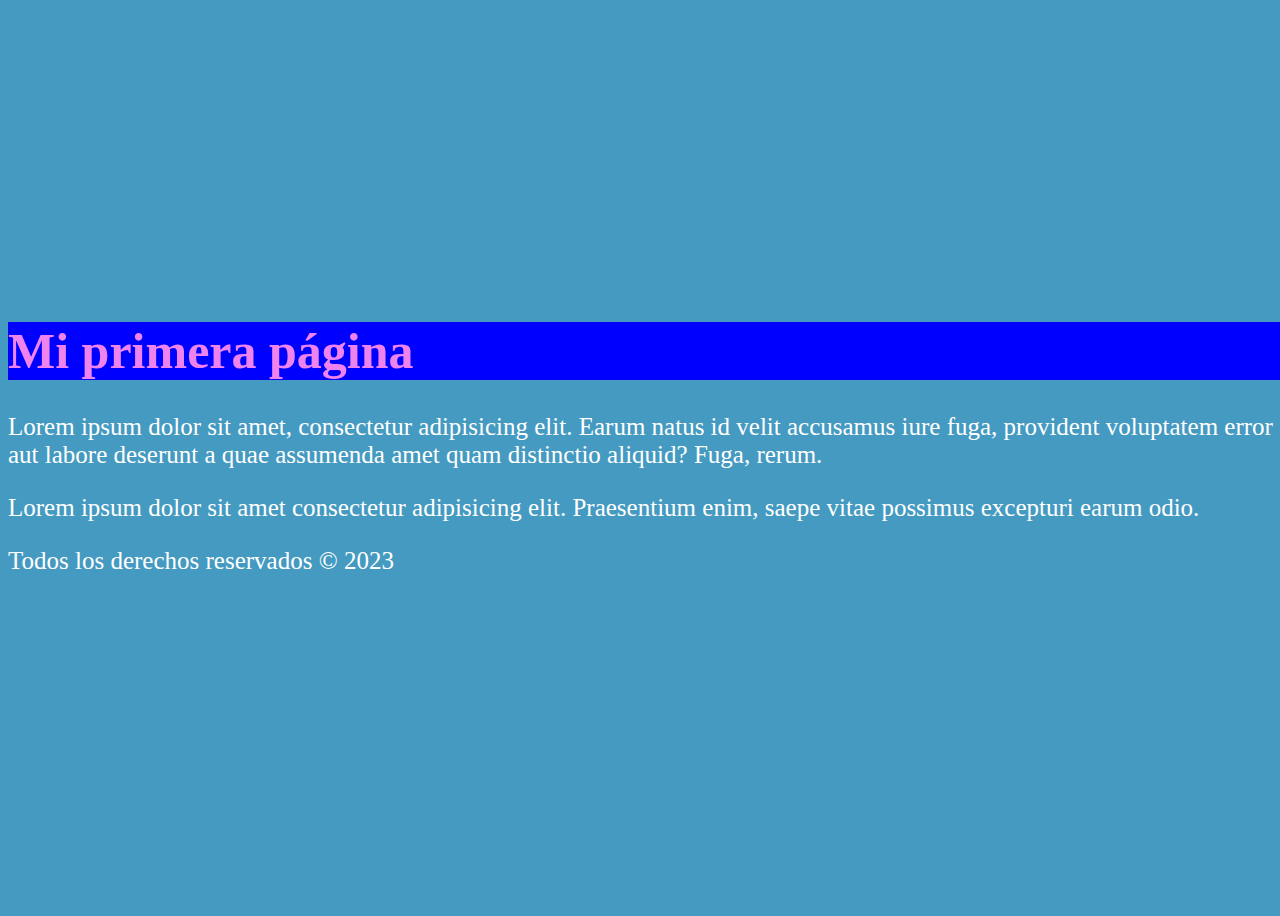
==== Index.html @ 7905a81c "subiendo cambios en html" ====
<!DOCTYPE html>
<html lang="en">

<head>
    <meta charset="UTF-8">
    <meta name="viewport" content="width=device-width, initial-scale=1.0">
    <link rel="stylesheet" href="./style.css">
    <link rel="stylesheet" href="https://use.fontawesome.com/releases/v5.6.3/css/all.css" integrity="sha384-UHRtZLI+pbxtHCWp1t77Bi1L4ZtiqrqD80Kn4Z8NTSRyMA2Fd33n5dQ8lWUE00s/" crossorigin="anonymous">
    <title>Ejemplo Git</title>
</head>

<body>
    <header>
        <h1>Mi primera página</h1>
        <p>
            Lorem ipsum dolor sit amet, consectetur adipisicing elit. Earum natus id velit accusamus iure fuga, provident voluptatem error aut labore deserunt a quae assumenda amet quam distinctio aliquid? Fuga, rerum.
        </p>
    </header>
    <section>
        Lorem ipsum dolor sit amet consectetur adipisicing elit. Praesentium enim, saepe vitae possimus excepturi earum odio.
    </section>
    <footer id="footer">
        <div class="tarjeta">
            <p>Todos los derechos reservados &copy; 2023</p>
            <br>
            <a href="https://www.facebook.com" class="social-link"><i class="fab fa-facebook"></i></a>
            <a href="https://www.instagram.com" class="social-link"><i class="fab fa-instagram"></i></a>
            <a href="https://www.twitter.com" class="social-link"><i class="fab fa-twitter"></i></a>
            <a href="https://www.youtube.com" class="social-link"><i class="fab fa-youtube"></i></a>
            <a href="https://www.whatsapp.com" class="social-link"><i class="fab fa-whatsapp"></i></a>
        </div>
    </footer>
</body>

</html>
---- style.css ----
body {
    color: white;
    height: 100vh;
    width: 100%;
    background-color: rgb(68, 154, 192);
    background-size: cover;
    align-items: center;
    align-content: center;
    font-size: 25px;
    display: flexbox;
}

h1 {
    background-color: blue;
    color: violet;
    font-family: 'Times New Roman', Times, serif;
}
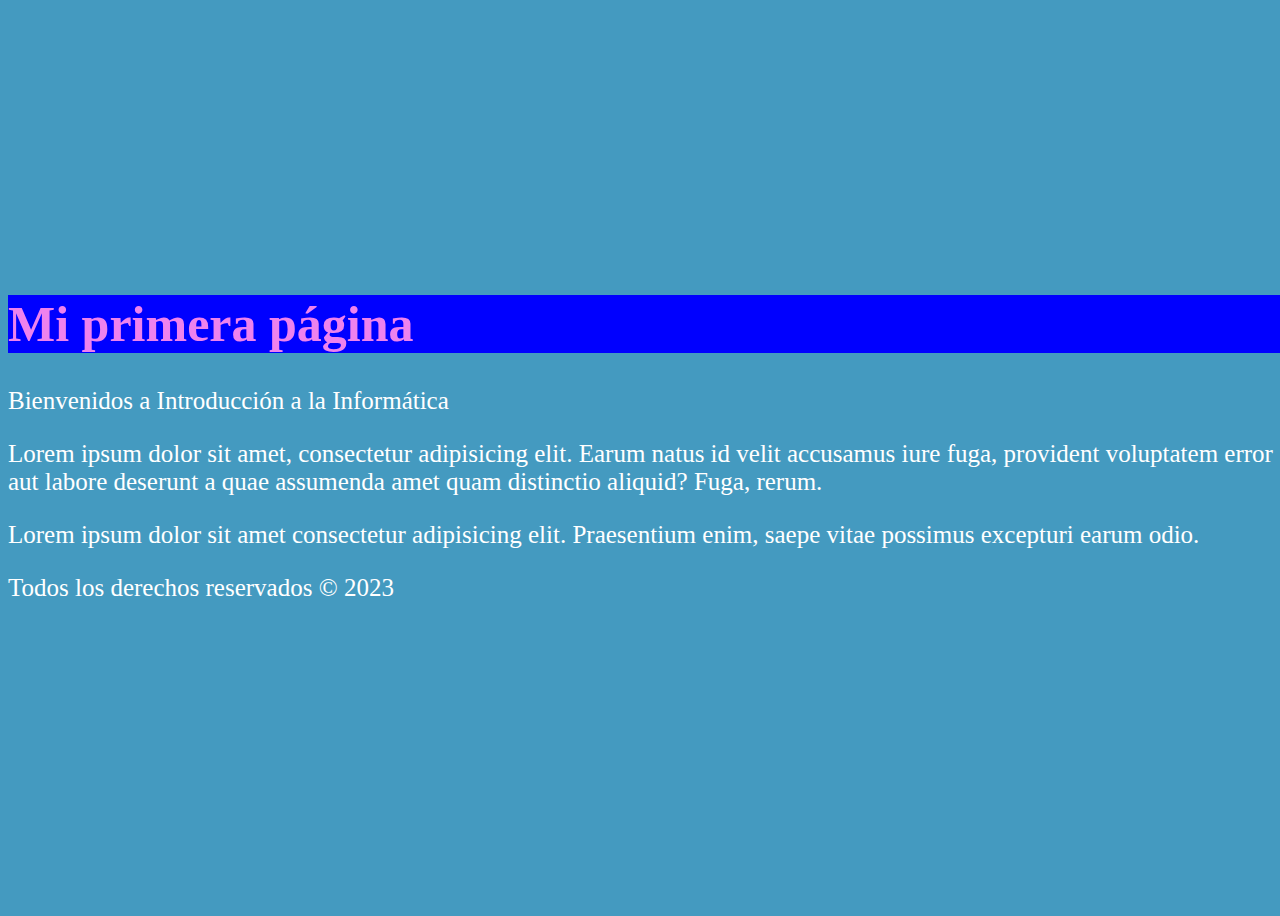
==== commit c3a8514c: "Cambios en el index" ====
--- a/Index.html
+++ b/Index.html
@@ -12,12 +12,13 @@
 <body>
     <header>
         <h1>Mi primera página</h1>
+        <p>Bienvenidos a Introducción a la Informática</p>
         <p>
             Lorem ipsum dolor sit amet, consectetur adipisicing elit. Earum natus id velit accusamus iure fuga, provident voluptatem error aut labore deserunt a quae assumenda amet quam distinctio aliquid? Fuga, rerum.
         </p>
     </header>
     <section>
-        Lorem ipsum dolor sit amet consectetur adipisicing elit. Praesentium enim, saepe vitae possimus excepturi earum odio.
+        <p>Lorem ipsum dolor sit amet consectetur adipisicing elit. Praesentium enim, saepe vitae possimus excepturi earum odio.</p>
     </section>
     <footer id="footer">
         <div class="tarjeta">
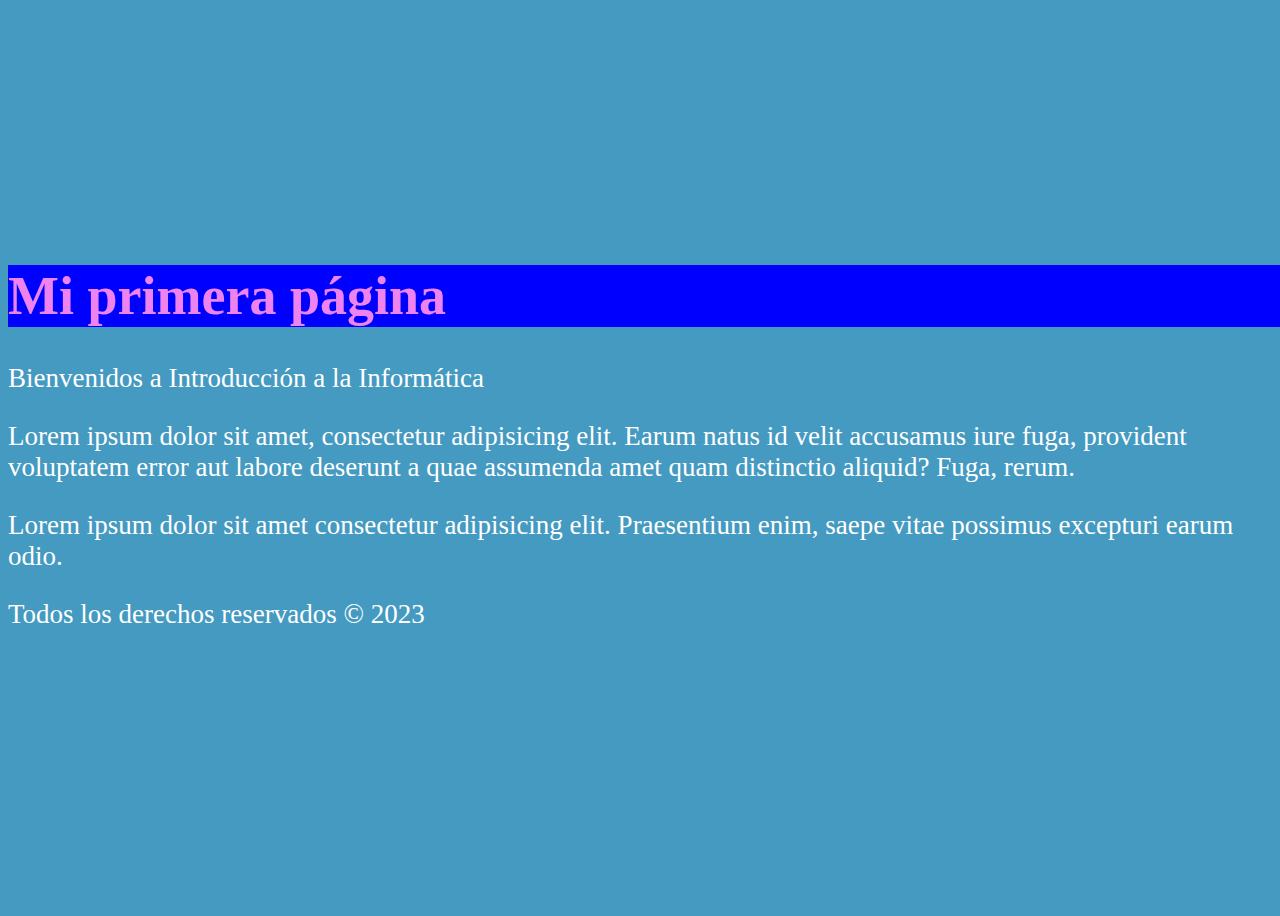
==== commit b26a13a8: "Modificación en rama gh-pages 4" ====
--- a/Index.html
+++ b/Index.html
@@ -16,7 +16,9 @@
         <p>
             Lorem ipsum dolor sit amet, consectetur adipisicing elit. Earum natus id velit accusamus iure fuga, provident voluptatem error aut labore deserunt a quae assumenda amet quam distinctio aliquid? Fuga, rerum.
         </p>
+
     </header>
+
     <section>
         <p>Lorem ipsum dolor sit amet consectetur adipisicing elit. Praesentium enim, saepe vitae possimus excepturi earum odio.</p>
     </section>
@@ -24,6 +26,8 @@
         <div class="tarjeta">
             <p>Todos los derechos reservados &copy; 2023</p>
             <br>
+
+
             <a href="https://www.facebook.com" class="social-link"><i class="fab fa-facebook"></i></a>
             <a href="https://www.instagram.com" class="social-link"><i class="fab fa-instagram"></i></a>
             <a href="https://www.twitter.com" class="social-link"><i class="fab fa-twitter"></i></a>
--- a/style.css
+++ b/style.css
@@ -6,7 +6,7 @@
     background-size: cover;
     align-items: center;
     align-content: center;
-    font-size: 25px;
+    font-size: 27px;
     display: flexbox;
 }
 
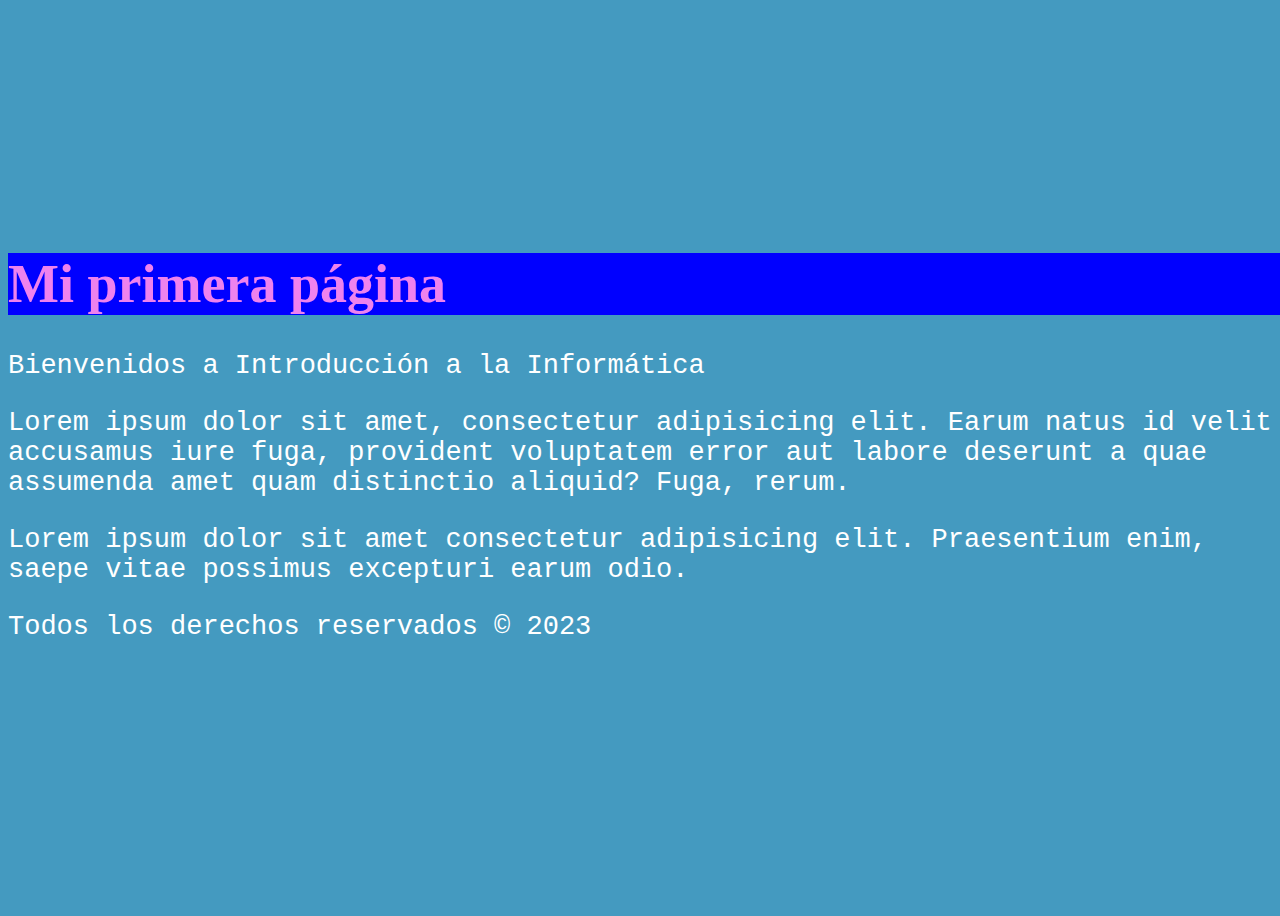
==== commit b694732c: "Modificación en rama gh-pages 5" ====
--- a/Index.html
+++ b/Index.html
@@ -27,7 +27,6 @@
             <p>Todos los derechos reservados &copy; 2023</p>
             <br>
 
-
             <a href="https://www.facebook.com" class="social-link"><i class="fab fa-facebook"></i></a>
             <a href="https://www.instagram.com" class="social-link"><i class="fab fa-instagram"></i></a>
             <a href="https://www.twitter.com" class="social-link"><i class="fab fa-twitter"></i></a>
--- a/style.css
+++ b/style.css
@@ -14,4 +14,8 @@
     background-color: blue;
     color: violet;
     font-family: 'Times New Roman', Times, serif;
+}
+
+p {
+    font-family: 'Courier New', Courier, monospace;
 }